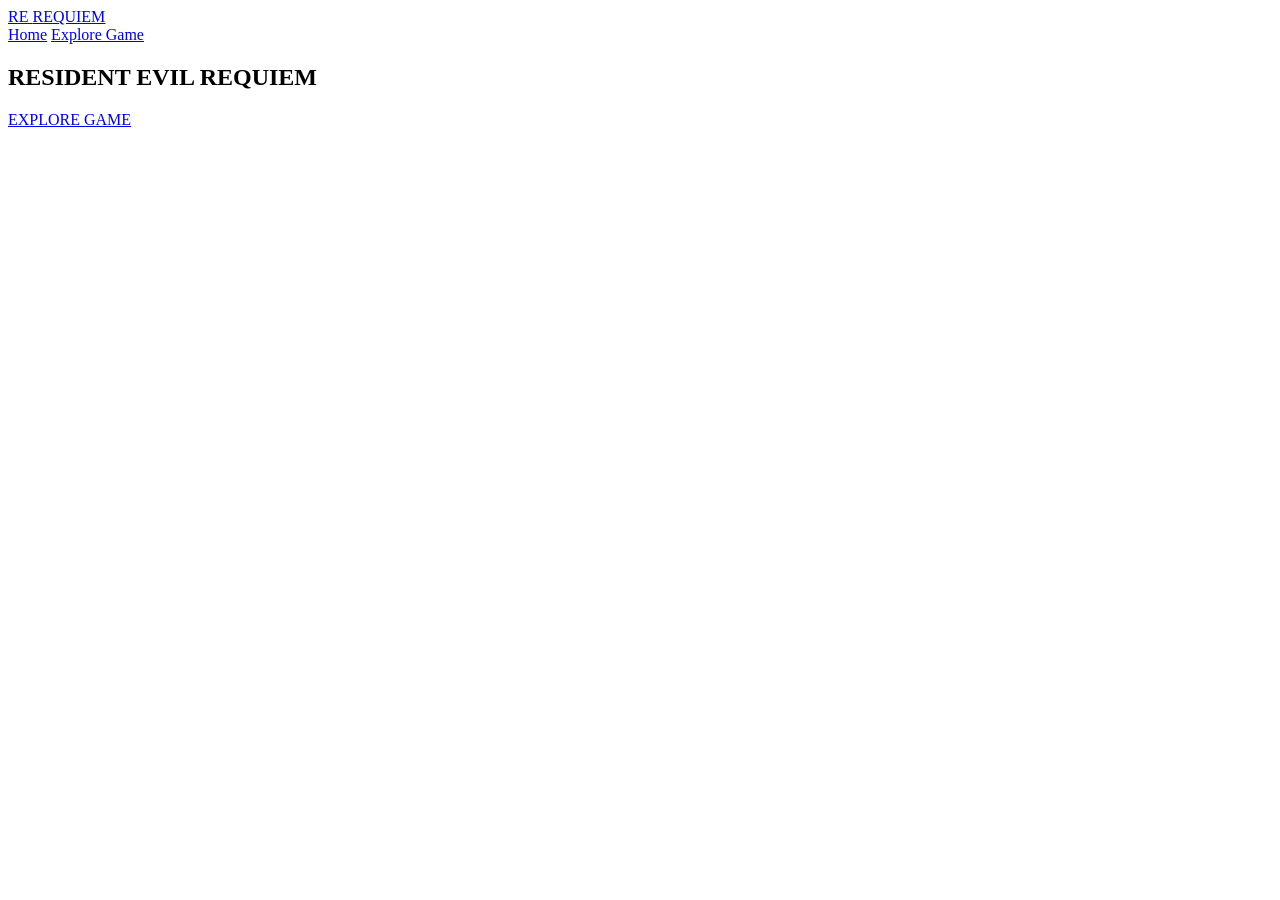
==== index.html @ 526d40b5 "Rename .html to index.html" ====
<!DOCTYPE html>
<html lang="id">
<head>
    <meta charset="UTF-8">
    <meta name="viewport" content="width=device-width, initial-scale=1.0">
    <title>Resident Evil</title>
    <link rel="stylesheet" href="html.css">
</head>
<body>

    <header class="navbar">
        <a href="#home" class="logo">RE <span>REQUIEM</span></a>

        <nav>
            <a href="#home">Home</a>
            <a href="#about">Explore Game</a>
        </nav>
    </header>

    <main>

<section class="hero" id="home">
    <div class="overlay"></div>

    <div class="hero-image"></div>

    
<div class="hero-content">

    <h2>RESIDENT EVIL <span>REQUIEM</span></h2>

    <div class="hero-buttons">
        <a href="#about" class="btn-primary">EXPLORE GAME</a>
    </div>
</div>

</section>

    </main>

</body>
</html>
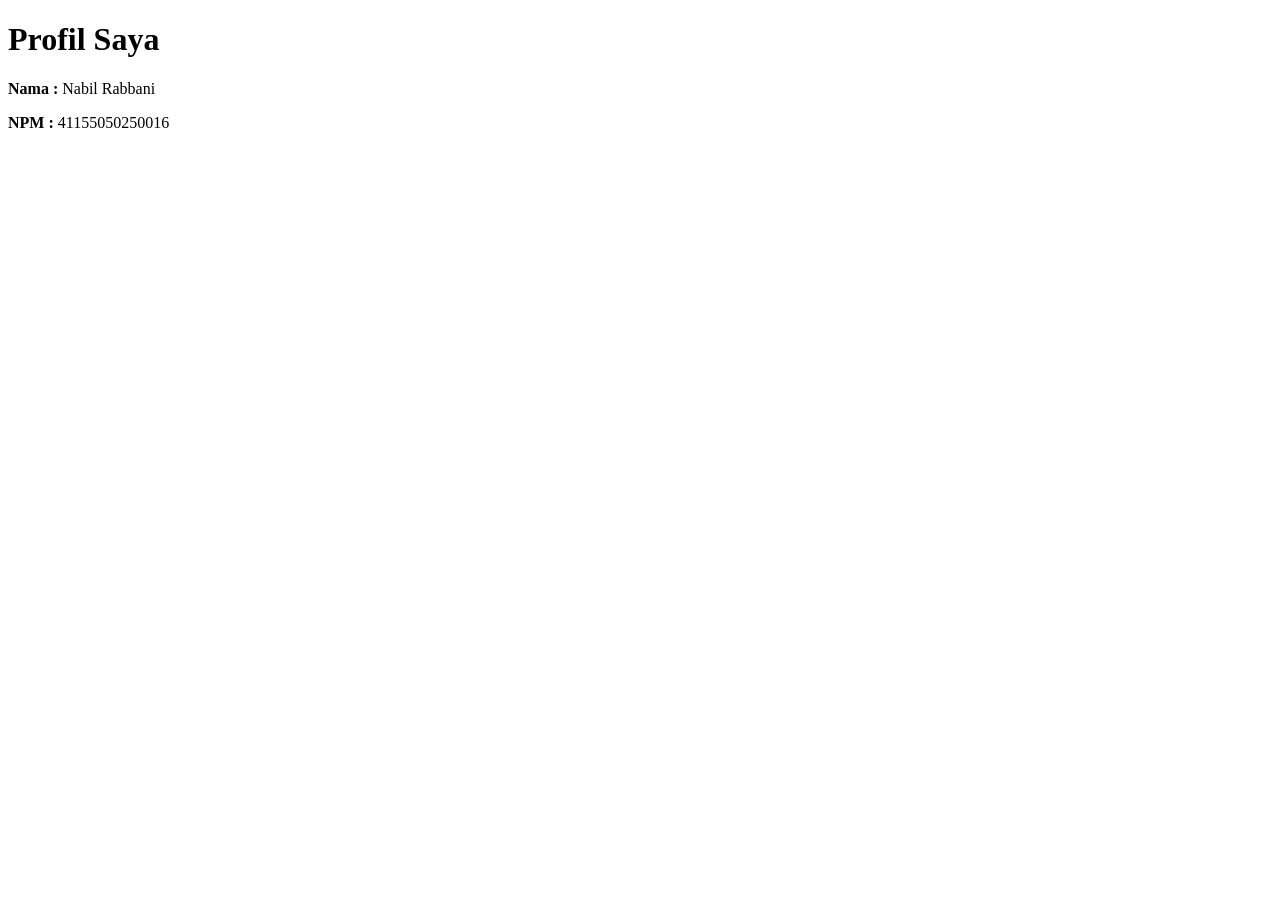
==== commit a92116a2: "Add files via upload" ====
--- a/index.html
+++ b/index.html
@@ -3,40 +3,13 @@
 <head>
     <meta charset="UTF-8">
     <meta name="viewport" content="width=device-width, initial-scale=1.0">
-    <title>Resident Evil</title>
-    <link rel="stylesheet" href="html.css">
+    <title>Profil Saya</title>
 </head>
 <body>
 
-    <header class="navbar">
-        <a href="#home" class="logo">RE <span>REQUIEM</span></a>
-
-        <nav>
-            <a href="#home">Home</a>
-            <a href="#about">Explore Game</a>
-        </nav>
-    </header>
-
-    <main>
-
-<section class="hero" id="home">
-    <div class="overlay"></div>
-
-    <div class="hero-image"></div>
-
-    
-<div class="hero-content">
-
-    <h2>RESIDENT EVIL <span>REQUIEM</span></h2>
-
-    <div class="hero-buttons">
-        <a href="#about" class="btn-primary">EXPLORE GAME</a>
-    </div>
-</div>
-
-</section>
-
-    </main>
+    <h1>Profil Saya</h1>
+    <p><strong>Nama :</strong> Nabil Rabbani</p>
+    <p><strong>NPM :</strong> 41155050250016</p>
 
 </body>
-</html>
+</html>
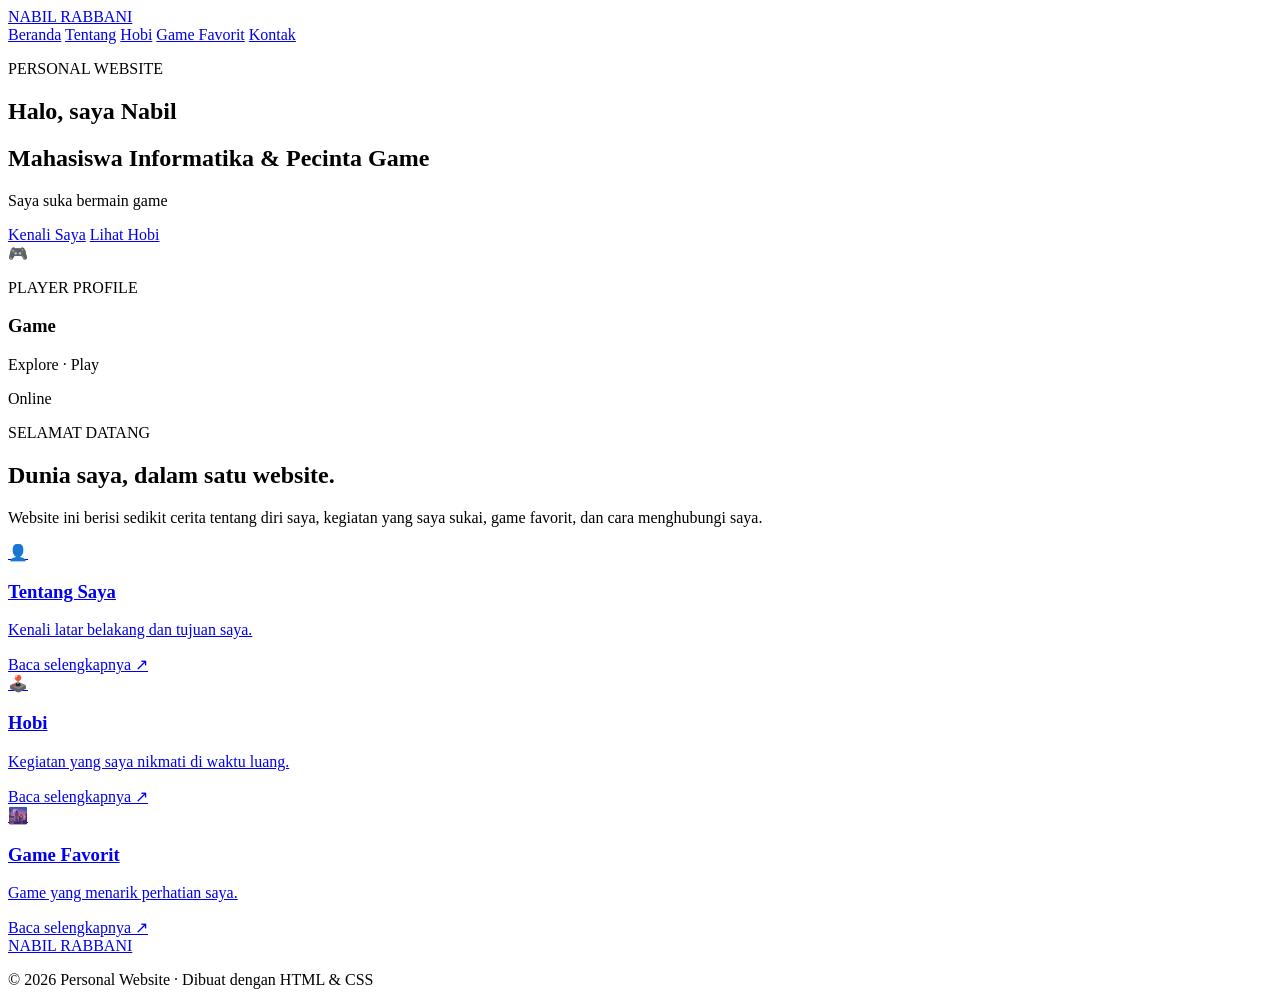
==== commit f3d84cbd: "Add files via upload" ====
--- a/index.html
+++ b/index.html
@@ -1,15 +1,59 @@
-<!DOCTYPE html>
-<html lang="id">
-<head>
-    <meta charset="UTF-8">
-    <meta name="viewport" content="width=device-width, initial-scale=1.0">
-    <title>Profil Saya</title>
-</head>
-<body>
-
-    <h1>Profil Saya</h1>
-    <p><strong>Nama :</strong> Nabil Rabbani</p>
-    <p><strong>NPM :</strong> 41155050250016</p>
-
-</body>
+<!DOCTYPE html>
+<html lang="id">
+<head>
+  <meta charset="UTF-8">
+  <meta name="viewport" content="width=device-width, initial-scale=1.0">
+  <title>Beranda | Nabil</title>
+  <link rel="stylesheet" href="css/style.css">
+</head>
+<body>
+  <header class="navbar">
+    <a class="logo" href="index.html">NABIL RABBANI<span></span></a>
+    <nav>
+      <a class="active" href="index.html">Beranda</a>
+      <a href="tentang.html">Tentang</a>
+      <a href="hobi.html">Hobi</a>
+      <a href="game.html">Game Favorit</a>
+      <a href="kontak.html">Kontak</a>
+    </nav>
+  </header>
+
+  <main>
+    <section class="hero">
+      <div class="hero-content">
+        <p class="eyebrow">PERSONAL WEBSITE</p>
+        <h1>Halo, saya <span>Nabil</span></h1>
+        <h2>Mahasiswa Informatika & Pecinta Game</h2>
+        <p class="lead">Saya suka bermain game</p>
+        <div class="hero-buttons">
+          <a class="btn" href="tentang.html">Kenali Saya</a>
+          <a class="btn btn-outline" href="hobi.html">Lihat Hobi</a>
+        </div>
+      </div>
+      <div class="hero-art">
+        <div class="orbit orbit-one"></div><div class="orbit orbit-two"></div>
+        <div class="game-card">
+          <div class="game-icon">🎮</div>
+          <p class="small-label">PLAYER PROFILE</p>
+          <h3>Game</h3>
+          <p>Explore · Play </p>
+          <div class="status"><span></span> Online</div>
+        </div>
+      </div>
+    </section>
+
+    <section class="section intro">
+      <p class="eyebrow">SELAMAT DATANG</p>
+      <h2>Dunia saya, <span>dalam satu website.</span></h2>
+      <p class="section-desc">Website ini berisi sedikit cerita tentang diri saya, kegiatan yang saya sukai, game favorit, dan cara menghubungi saya.</p>
+      <div class="feature-grid">
+        <a class="feature-card" href="tentang.html"><div class="feature-icon">👤</div><h3>Tentang Saya</h3><p>Kenali latar belakang dan tujuan saya.</p><span class="card-link">Baca selengkapnya ↗</span></a>
+        <a class="feature-card" href="hobi.html"><div class="feature-icon">🕹️</div><h3>Hobi</h3><p>Kegiatan yang saya nikmati di waktu luang.</p><span class="card-link">Baca selengkapnya ↗</span></a>
+        <a class="feature-card" href="game.html"><div class="feature-icon">🌆</div><h3>Game Favorit</h3><p>Game yang menarik perhatian saya.</p><span class="card-link">Baca selengkapnya ↗</span></a>
+      </div>
+    </section>
+  </main>
+
+  <footer><a class="logo" href="index.html">NABIL RABBANI<span></span></a><p>© 2026 Personal Website · Dibuat dengan HTML & CSS</p></footer>
+</body>
 </html>
